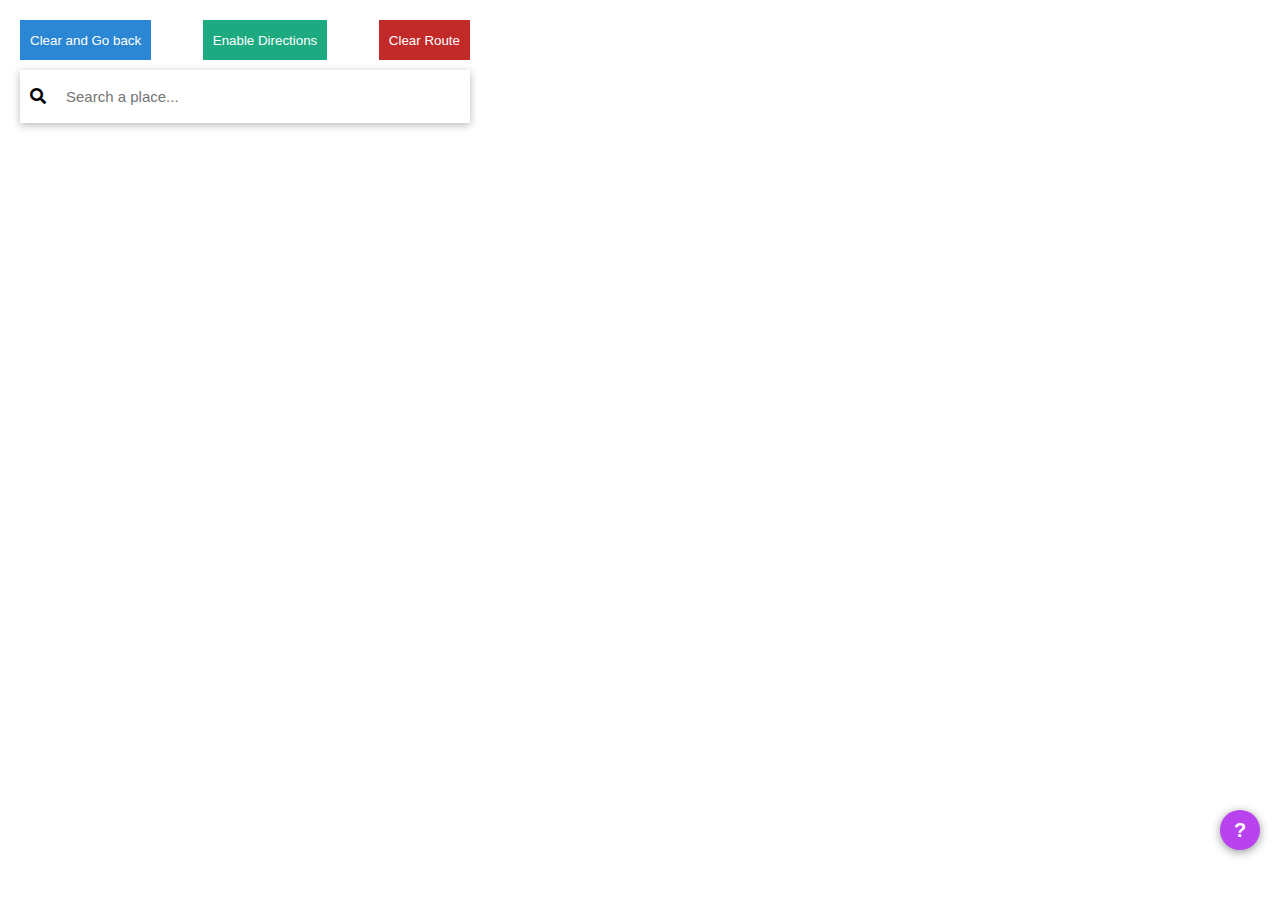
==== map-and-locations/index.html @ cb6e1590 "Map and Marker using Mapbox API - First Commit" ====
<!DOCTYPE html>
<html lang="en">

<head>
    <meta charset="UTF-8">
    <meta http-equiv="X-UA-Compatible" content="IE=edge">
    <meta name="viewport" content="width=device-width, initial-scale=1.0">
    <title>Map and marker using MapboxAPI</title>

    <script src='https://api.mapbox.com/mapbox-gl-js/v2.1.1/mapbox-gl.js'></script>
    <link href='https://api.mapbox.com/mapbox-gl-js/v2.1.1/mapbox-gl.css' rel='stylesheet' />
    <link rel="stylesheet" href="https://cdnjs.cloudflare.com/ajax/libs/font-awesome/5.14.0/css/all.min.css" />

    <link rel="stylesheet" href="styles.css">
</head>

<body>
    <div id='map'></div>

    <div class="functionality-container">
        <div class="buttons">
            <button class="btn-clear">Clear and Go back</button>
            <button class="btn-directions">Enable Directions</button>
            <button class="btn-clear-route">Clear Route</button>
        </div>
        <form id="location-search">
            <div class="form-input">
                <label for="location"><i class="fas fa-search"></i></label>
                <input type="text" id="location" autocomplete="off" list="locations" placeholder="Search a place...">
            </div>
            <!-- <datalist id="locations"></datalist> -->
            <ul id="search-results"></ul>
        </form>   
        
    </div>   

    <button class="btn-help">?</button>
    <div class="instructions-modal">
        <div class="instructions-backdrop"></div>
        <div class="instructions-content">
            <button class="btn-close-modal">
                <i class="fas fa-times"></i>
            </button>
            <ul>
                <li>Search Engine needs at least 5 characters to start searching.</li>
                <li>Clicking a point on the map that is not a Marker will create a new marker at that point</li>
                <li>To get a route between 2 points, Enable Directions and select the <em><strong>markers</strong></em> of those points.</li>
                <li>
                    When a Route is already visible, choosing another Marker will create a route from the most 
                    recent chosen Marker to that Marker.
                </li>
                <li>
                    When a Route is already visible, choosing one of the same Markers will remove that Marker
                    from the selected points. At this point, selecting another Marker will create a route between
                    the remaining point and that Marker.
                </li>
            </ul>
            
        </div>
    </div>

    <div class="directions-info">
        <h3>Directions (Driving)</h3>
        <p id="duration"></p>
        <p id="distance"></p>
    </div>



    <!-- mapbox directions -->
    <script
        src="https://api.mapbox.com/mapbox-gl-js/plugins/mapbox-gl-directions/v4.1.0/mapbox-gl-directions.js"></script>
    <link rel="stylesheet"
        href="https://api.mapbox.com/mapbox-gl-js/plugins/mapbox-gl-directions/v4.1.0/mapbox-gl-directions.css"
        type="text/css">

    <!-- project scripts -->
    <script src="script.js"></script>
</body>

</html>
---- map-and-locations/styles.css ----
html, body {
    margin: 0;
    padding: 0;
    font-family: 'Trebuchet MS', 'Open Sans', sans-serif;
}

#map {
    width: 100vw;
    height: 100vh;
}

button {
    border: none;
    color: #ffffff;
}

.functionality-container {
    position: absolute;
    top: 20px;
    left: 50%;
    transform: translateX(-50%);
    width: 80%;
    max-width: 450px;   
}

form {
    width: 100%;
    box-sizing: border-box;
    background-color: #ffffff;
    box-shadow: 0px 2px 8px 0px #b6b6b6;
}

.form-input {
    display: flex;
    align-items: center;
    background-color: #ffffff;
    padding: 10px;
    border-radius: 4px;
}

#search-results {
    display: none;
    list-style: none;
    padding: 0;
    margin: 0;
}

#search-results.show {
    display: block;
}

#search-results li {
    padding: 10px 15px;
    border-bottom: 1px solid #e4e4e4;
    cursor: pointer;
}

#search-results li:hover {
    background-color: #e4e4e4;
}

input {
    width: 100%;
    padding: 8px 10px;
    box-sizing: border-box;
    margin-left: 10px;
    border: none;
    font-size: 15px;
}

input:focus {
    outline: none;
    background-color: #f7f7f7;
}

.marker {
    background-image: url('https://icons.iconarchive.com/icons/paomedia/small-n-flat/256/map-marker-icon.png');
    background-size: cover;
    width: 30px;
    height: 30px;
    cursor: pointer;
}

.buttons {
    display: flex;
    flex-flow: column;
    justify-content: space-between;
}

.buttons button {
    height: 40px;
    padding: 10px 0;
    cursor: pointer;
    width: 100%;
    transition: all 0.3s ease;    
    margin-bottom: 10px;
}

.btn-clear {
    background-color: #2b87d3;
    width: 170px;
}

.btn-directions {
    background-color: #1daa80;
    width: 150px;
}

.btn-directions.on {
    background-color: #c22929;
}

.btn-directions:hover {
    background-color: #1b9b74;
}

.btn-directions.on:hover {
    background-color: #ad2121;
}

.btn-clear:hover {
    background-color: #2179c0;
}

.btn-clear-route {
    width: 100px;
    background-color: #c22929;
}

.btn-clear-route:hover {
    background-color: #ad2121;
}

.mapboxgl-popup {
    max-width: 250px;
}

.mapboxgl-popup-content {
    font-family: 'Open Sans', sans-serif;
}

.directions-info {
    position: absolute;
    bottom: 50px;
    left: 20px;
    width: 200px;
    background-color: #ffffff;
    padding: 0 20px;
    border-radius: 5px;
    box-shadow: 0px 2px 8px 0px #b6b6b6;
    display: none;
}

.directions-info.show {
    display: block;
}

.instructions-modal {
    width: 100vw;
    height: 100vh;
    position: absolute;
    top: 0;
    left: 0;
    z-index: -1;
    transition: all 0.5s ease;
    opacity: 0;
}

.instructions-modal.show {
    opacity: 1;
    z-index: 2;
    transition: all 0.5s ease;
}

.instructions-backdrop {
    width: 100%;
    height: 100%;
    position: absolute;
    top: 0;
    left: 0;
    background-color: #0000006e;
}

.instructions-content {
    width: 90%;
    max-width: 500px;
    height: fit-content;
    padding: 30px;
    box-sizing: border-box;
    position: absolute;
    top: -100%;
    left: 50%;
    transform: translate(-50%, -50%);
    z-index: 3;
    background-color: #ffffff;
    border-radius: 10px;
    position: relative;
    transition: all 0.2s ease;
}

.instructions-modal.show .instructions-content {
    top: 50%;
}

.instructions-content ul {
    padding-left: 10px;
}

.instructions-content li {
    margin: 8px 0;
}

.btn-close-modal {
    position: absolute;
    top: 10px;
    right: 10px;
    border-radius: 50%;
    height: 30px;
    width: 30px;
    padding: 0;
    font-size: 18px;
    cursor: pointer;
    background-color: #c54f4f;
    transition: all 0.2s ease;
    display: flex;
    align-items: center;
    justify-content: center;
}

.btn-close-modal:hover {
    background-color: #b93f3f;
}

.btn-help {
    border-radius: 50%;
    height: 40px;
    width: 40px;
    font-weight: bold;
    font-size: 20px;
    background-color: #b742ee;
    box-shadow: 0px 2px 10px 0px #949494;
    position: absolute;
    bottom: 50px;
    right: 20px;
    cursor: pointer;
    z-index: 3;
    transition: all 0.3s ease;
}

.btn-help:hover {
    background-color: #9127c2;
}

.mapboxgl-popup-close-button {
    color: #000000;
    font-size: 22px;
}

@media(min-width: 481px) {
    .functionality-container {
        left: 20px;
        transform: translateX(0);
    }
    .buttons {
        flex-flow: row;
        margin-bottom: 10px;
    }
    .buttons button {
        margin-bottom: 0;
        padding: 10px ;
        width: fit-content;
    }
    .directions-info {
        width: 250px;
    }
}
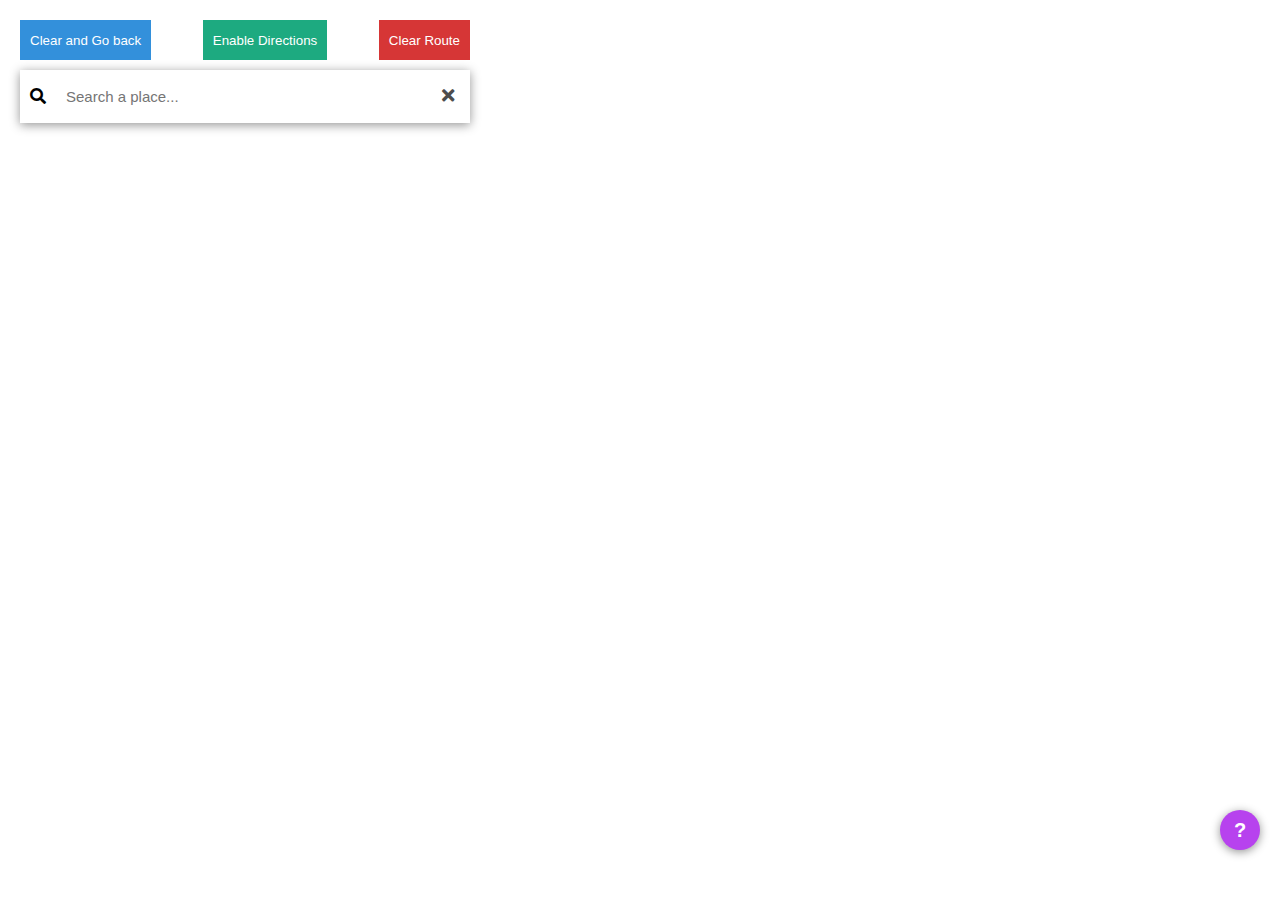
==== commit 32807110: "Fix + Feature: - Fix: bug when initialise map with location turned off - Fix: location search now tr" ====
--- a/map-and-locations/index.html
+++ b/map-and-locations/index.html
@@ -27,6 +27,7 @@
             <div class="form-input">
                 <label for="location"><i class="fas fa-search"></i></label>
                 <input type="text" id="location" autocomplete="off" list="locations" placeholder="Search a place...">
+                <button class="btn-clear-input" type="button"><i class="fas fa-times"></i></button>
             </div>
             <!-- <datalist id="locations"></datalist> -->
             <ul id="search-results"></ul>
@@ -42,9 +43,10 @@
                 <i class="fas fa-times"></i>
             </button>
             <ul>
-                <li>Search Engine needs at least 5 characters to start searching.</li>
+                <li>Search Engine needs at least 3 characters to start searching.</li>
                 <li>Clicking a point on the map that is not a Marker will create a new marker at that point</li>
                 <li>To get a route between 2 points, Enable Directions and select the <em><strong>markers</strong></em> of those points.</li>
+                <li>Markers selected to get directions are colored blue</li>
                 <li>
                     When a Route is already visible, choosing another Marker will create a route from the most 
                     recent chosen Marker to that Marker.
@@ -59,11 +61,7 @@
         </div>
     </div>
 
-    <div class="directions-info">
-        <h3>Directions (Driving)</h3>
-        <p id="duration"></p>
-        <p id="distance"></p>
-    </div>
+    <div class="status-box"></div>
 
 
 
--- a/map-and-locations/styles.css
+++ b/map-and-locations/styles.css
@@ -1,3 +1,25 @@
+:root{
+    --text-light: #ffffff;
+    --text-dark: #4d4d4d;
+    --text-darker: #333333;
+    --bg-light: #ffffff;
+    --bg-light-grey: #f1f1f1;
+    --bg-dark-grey: #f1f1f1;
+    --bg-backdrop: #0000006e;
+    --bg-back-btn: #3390db;
+    --bg-hover-back-btn: #2179c0;
+    --bg-directions-btn: #1daa80;
+    --bg-hover-directions-btn: #158f6a;
+    --bg-danger-btn: #d63636;
+    --bg-hover-danger-btn: #c93232; 
+    --bg-help-btn: #b742ee;
+    --bg-hover-help-btn: #9127c2;
+    --box-shadow: 0px 2px 10px 0px #949494;
+    --transition-short: all 0.2s ease;
+    --transition-medium: all 0.5s ease;
+    
+}
+
 html, body {
     margin: 0;
     padding: 0;
@@ -11,7 +33,9 @@
 
 button {
     border: none;
-    color: #ffffff;
+    color: var(--text-light);
+    cursor: pointer;
+    transition: var(--transition-short);
 }
 
 .functionality-container {
@@ -26,14 +50,14 @@
 form {
     width: 100%;
     box-sizing: border-box;
-    background-color: #ffffff;
-    box-shadow: 0px 2px 8px 0px #b6b6b6;
+    background-color: var(--bg-light);
+    box-shadow: var(--box-shadow);
 }
 
 .form-input {
     display: flex;
     align-items: center;
-    background-color: #ffffff;
+    background-color: var(--bg-light);
     padding: 10px;
     border-radius: 4px;
 }
@@ -51,12 +75,12 @@
 
 #search-results li {
     padding: 10px 15px;
-    border-bottom: 1px solid #e4e4e4;
+    border-bottom: 1px solid var(--bg-light-grey);
     cursor: pointer;
 }
 
 #search-results li:hover {
-    background-color: #e4e4e4;
+    background-color: var(--bg-light-grey);
 }
 
 input {
@@ -70,15 +94,29 @@
 
 input:focus {
     outline: none;
-    background-color: #f7f7f7;
+    background-color: var(--bg-light-grey);
+}
+
+.btn-clear-input {
+    color: var(--text-dark);
+    background-color: transparent;
+    font-size: 18px;
+}
+
+.btn-clear-input:hover {
+    color: var(--text-darker);
 }
 
 .marker {
-    background-image: url('https://icons.iconarchive.com/icons/paomedia/small-n-flat/256/map-marker-icon.png');
+    background-image: url('./assets/marker.png');
     background-size: cover;
-    width: 30px;
-    height: 30px;
+    width: 32px;
+    height: 32px;
     cursor: pointer;
+}
+
+.marker.selected {
+    background-image: url('./assets/marker-selected.png');
 }
 
 .buttons {
@@ -90,68 +128,77 @@
 .buttons button {
     height: 40px;
     padding: 10px 0;
-    cursor: pointer;
     width: 100%;
-    transition: all 0.3s ease;    
     margin-bottom: 10px;
 }
 
 .btn-clear {
-    background-color: #2b87d3;
+    background-color: var(--bg-back-btn);
     width: 170px;
 }
 
+.btn-clear:hover {
+    background-color: var(--bg-hover-back-btn);
+}
+
 .btn-directions {
-    background-color: #1daa80;
+    background-color: var(--bg-directions-btn);
     width: 150px;
 }
 
-.btn-directions.on {
-    background-color: #c22929;
+.btn-directions.on, .btn-clear-route {
+    background-color: var(--bg-danger-btn);
 }
 
 .btn-directions:hover {
-    background-color: #1b9b74;
-}
-
-.btn-directions.on:hover {
-    background-color: #ad2121;
-}
-
-.btn-clear:hover {
-    background-color: #2179c0;
+    background-color: var(--bg-hover-directions-btn);
+}
+
+.btn-directions.on:hover, .btn-clear-route:hover  {
+    background-color: var(--bg-hover-danger-btn);
 }
 
 .btn-clear-route {
     width: 100px;
-    background-color: #c22929;
-}
-
-.btn-clear-route:hover {
-    background-color: #ad2121;
+    background-color: var(--bg-danger-btn);
 }
 
 .mapboxgl-popup {
     max-width: 250px;
 }
 
+.mapboxgl-popup-close-button {
+    color: var(--text-dark);
+    font-size: 22px;
+}
+
 .mapboxgl-popup-content {
     font-family: 'Open Sans', sans-serif;
 }
 
-.directions-info {
+.btn-remove-marker {
+    background-color: var(--bg-danger-btn);
+    padding: 5px 10px;
+}
+
+.btn-remove-marker:hover {
+    background-color: var(--bg-hover-danger-btn);
+}
+
+
+.status-box {
     position: absolute;
     bottom: 50px;
     left: 20px;
     width: 200px;
-    background-color: #ffffff;
+    background-color: var(--bg-light);
     padding: 0 20px;
     border-radius: 5px;
-    box-shadow: 0px 2px 8px 0px #b6b6b6;
+    box-shadow: var(--box-shadow);
     display: none;
 }
 
-.directions-info.show {
+.status-box.show {
     display: block;
 }
 
@@ -162,14 +209,14 @@
     top: 0;
     left: 0;
     z-index: -1;
-    transition: all 0.5s ease;
+    transition: var(--transition-medium);
     opacity: 0;
 }
 
 .instructions-modal.show {
     opacity: 1;
     z-index: 2;
-    transition: all 0.5s ease;
+    transition: var(--transition-medium);
 }
 
 .instructions-backdrop {
@@ -178,7 +225,7 @@
     position: absolute;
     top: 0;
     left: 0;
-    background-color: #0000006e;
+    background-color: var(--bg-backdrop);
 }
 
 .instructions-content {
@@ -192,10 +239,10 @@
     left: 50%;
     transform: translate(-50%, -50%);
     z-index: 3;
-    background-color: #ffffff;
+    background-color: var(--bg-light);
     border-radius: 10px;
     position: relative;
-    transition: all 0.2s ease;
+    transition: var(--transition-medium);
 }
 
 .instructions-modal.show .instructions-content {
@@ -217,18 +264,13 @@
     border-radius: 50%;
     height: 30px;
     width: 30px;
-    padding: 0;
+    padding: 1px 0 0 1px;
     font-size: 18px;
-    cursor: pointer;
-    background-color: #c54f4f;
-    transition: all 0.2s ease;
-    display: flex;
-    align-items: center;
-    justify-content: center;
+    background-color: var(--bg-danger-btn);
 }
 
 .btn-close-modal:hover {
-    background-color: #b93f3f;
+    background-color: var(--bg-hover-danger-btn);
 }
 
 .btn-help {
@@ -237,23 +279,16 @@
     width: 40px;
     font-weight: bold;
     font-size: 20px;
-    background-color: #b742ee;
-    box-shadow: 0px 2px 10px 0px #949494;
+    background-color: var(--bg-help-btn);
+    box-shadow: var(--box-shadow);
     position: absolute;
     bottom: 50px;
     right: 20px;
-    cursor: pointer;
     z-index: 3;
-    transition: all 0.3s ease;
 }
 
 .btn-help:hover {
-    background-color: #9127c2;
-}
-
-.mapboxgl-popup-close-button {
-    color: #000000;
-    font-size: 22px;
+    background-color: var(--bg-hover-help-btn);
 }
 
 @media(min-width: 481px) {
